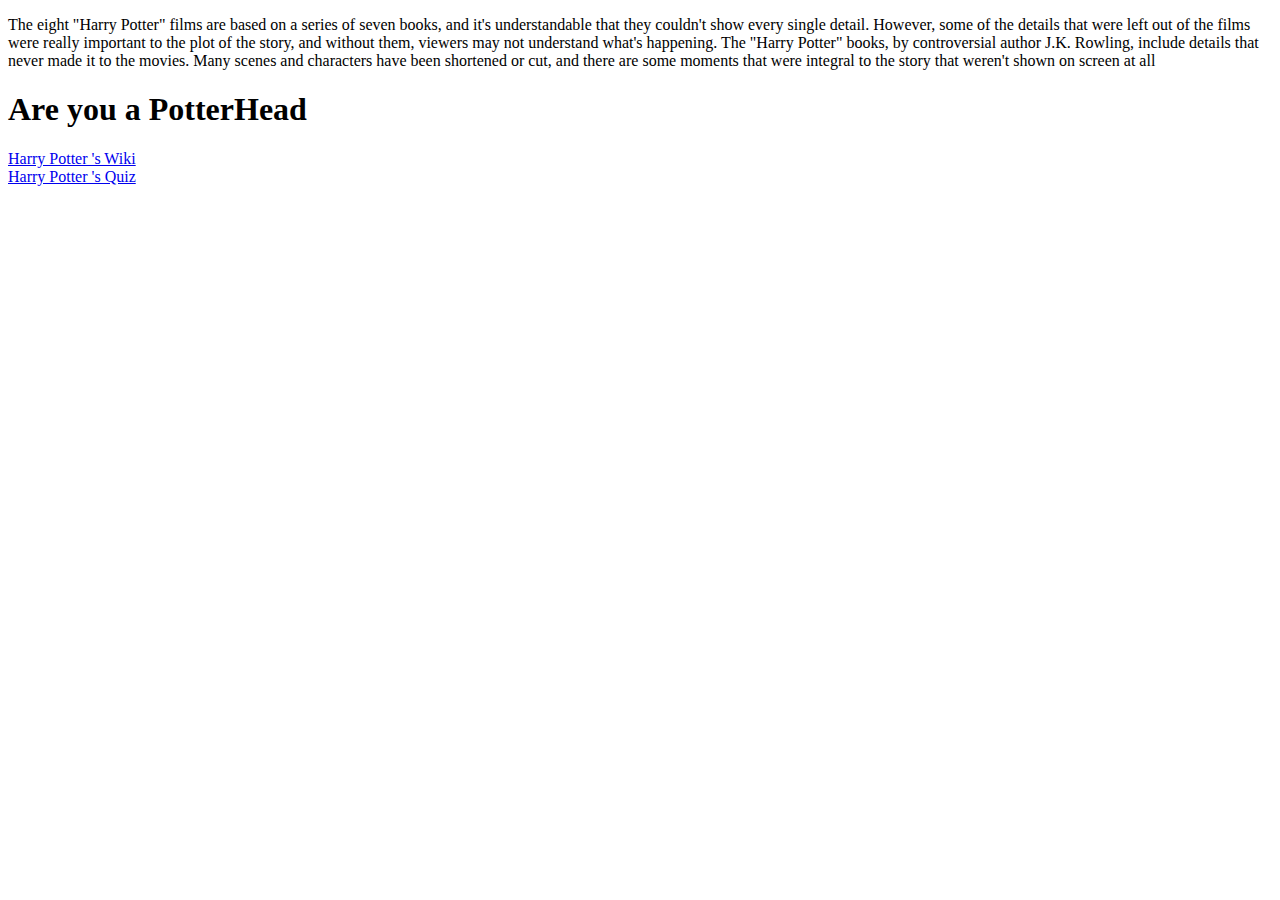
==== index.html @ 3f7f5199 "index" ====
<!DOCTYPE html>
<html lang="en">
<head>
    <meta charset="UTF-8">
    <title>Document</title>
    <link rel="stylesheet" href="./pairProject.css">
    <link rel="preconnect" href="https://fonts.gstatic.com">
    <link href="https://fonts.googleapis.com/css2?family=Xanh+Mono&display=swap" rel="stylesheet">
    <script src="http://code.jquery.com/jquery-3.2.1.min.js"></script>
    <script src="./pairProject.js"></script>


</head>
<body>

    <p>           
        The eight "Harry Potter" films are based on a series of seven books, and it's understandable that they couldn't show every   single detail.
        However, some of the details that were left out of the films were really important to the plot of the story, and without them, viewers may not understand what's happening.
        The "Harry Potter" books, by controversial author J.K. Rowling, include details that never made it to the movies.
        Many scenes and characters have been shortened or cut, and there are some moments that were integral to the story that weren't shown on screen at all
    </p>
    <div>
        <h1>Are you a PotterHead</h1>
        <a href="./html/page1.html" target=_self id="wiki">Harry Potter 's Wiki</a>
        <br>
        <a href="./html/QuizZ/Quiz.html" target=_self id="wiki">Harry Potter 's Quiz</a>
        
    </div>

</body>
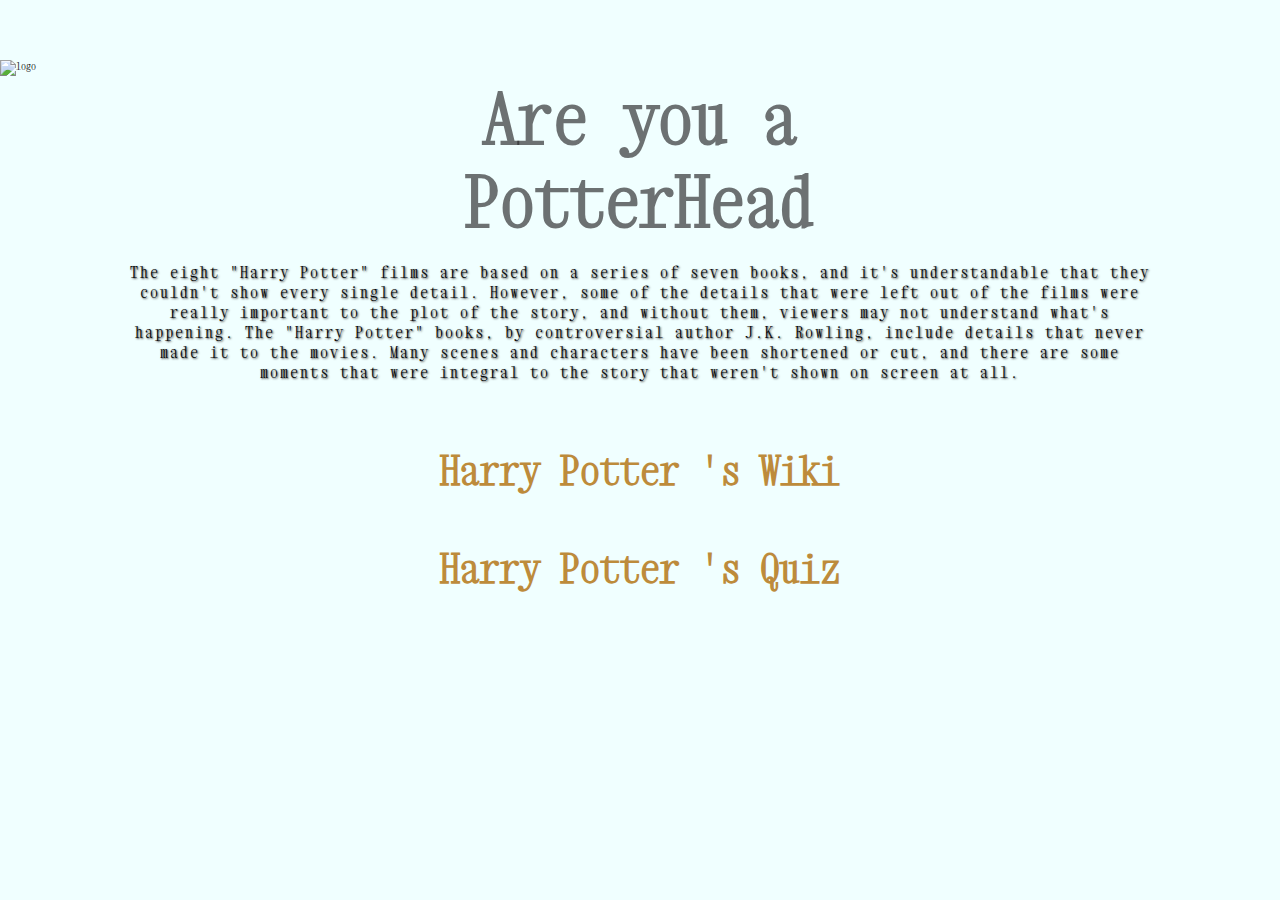
==== commit 19855938: "refactor" ====
--- a/index.html
+++ b/index.html
@@ -3,24 +3,27 @@
 <head>
     <meta charset="UTF-8">
     <title>Document</title>
-    <link rel="stylesheet" href="./pairProject.css">
     <link rel="preconnect" href="https://fonts.gstatic.com">
-    <link href="https://fonts.googleapis.com/css2?family=Xanh+Mono&display=swap" rel="stylesheet">
+    <link href="https://fonts.googleapis.com/css2?family=Xanh+Mono:ital@0;1&display=swap" rel="stylesheet">
+    <link rel="stylesheet" href="./css/index-style.css">
     <script src="http://code.jquery.com/jquery-3.2.1.min.js"></script>
     <script src="./pairProject.js"></script>
 
 
 </head>
 <body>
-
-    <p>           
+    <header>
+        <img id='logo' src='https://i.pinimg.com/originals/76/7b/51/767b51a5fb4895312f9073b33fa0cc79.png' alt='logo'/>
+    </header>
+    <h1 class='intro-title'>Are you a PotterHead</h1>
+    <p class='intro-main'>           
         The eight "Harry Potter" films are based on a series of seven books, and it's understandable that they couldn't show every   single detail.
         However, some of the details that were left out of the films were really important to the plot of the story, and without them, viewers may not understand what's happening.
         The "Harry Potter" books, by controversial author J.K. Rowling, include details that never made it to the movies.
-        Many scenes and characters have been shortened or cut, and there are some moments that were integral to the story that weren't shown on screen at all
+        Many scenes and characters have been shortened or cut, and there are some moments that were integral to the story that weren't shown on screen at all.
     </p>
     <div>
-        <h1>Are you a PotterHead</h1>
+        
         <a href="./html/page1.html" target=_self id="wiki">Harry Potter 's Wiki</a>
         <br>
         <a href="./html/QuizZ/Quiz.html" target=_self id="wiki">Harry Potter 's Quiz</a>
--- a/css/index-style.css
+++ b/css/index-style.css
@@ -0,0 +1,53 @@
+*,
+*::before,
+*::after {
+  margin: 0;
+  padding: 0;
+  box-sizing: border-box;
+}
+html {
+  font-family: "Xanh Mono", sans-serif;
+  font-size: 62.5%;
+}
+body {
+  background-color: azure;
+  justify-content: center;
+  align-items: center;
+  padding: 6rem 0rem 6rem 0rem;
+}
+.intro-main {
+  text-align: center;
+  padding: 10%;
+  color: black;
+  font-size: medium;
+  padding-bottom: 30px;
+  padding-top: 20px;
+  letter-spacing: 2px;
+  text-shadow: 1px 1px 2px rgb(61, 58, 58);
+}
+.intro-title {
+  text-align: center;
+  color: rgba(40, 40, 41, 0.658);
+  font-weight: bold;
+  font-size: 70px;
+  margin-left: auto;
+  margin-right: auto;
+  width: 50%;
+}
+a {
+  text-decoration: none !important;
+  color: #bd8b3b;
+  padding: 4px 8px;
+  text-align: center;
+  margin-left: auto;
+  margin-right: auto;
+  display: block;
+  margin-top: 30px;
+  font-weight: bold;
+  font-size: 40px;
+}
+#logo {
+  display: block;
+  margin-left: auto;
+  margin-right: auto;
+}
